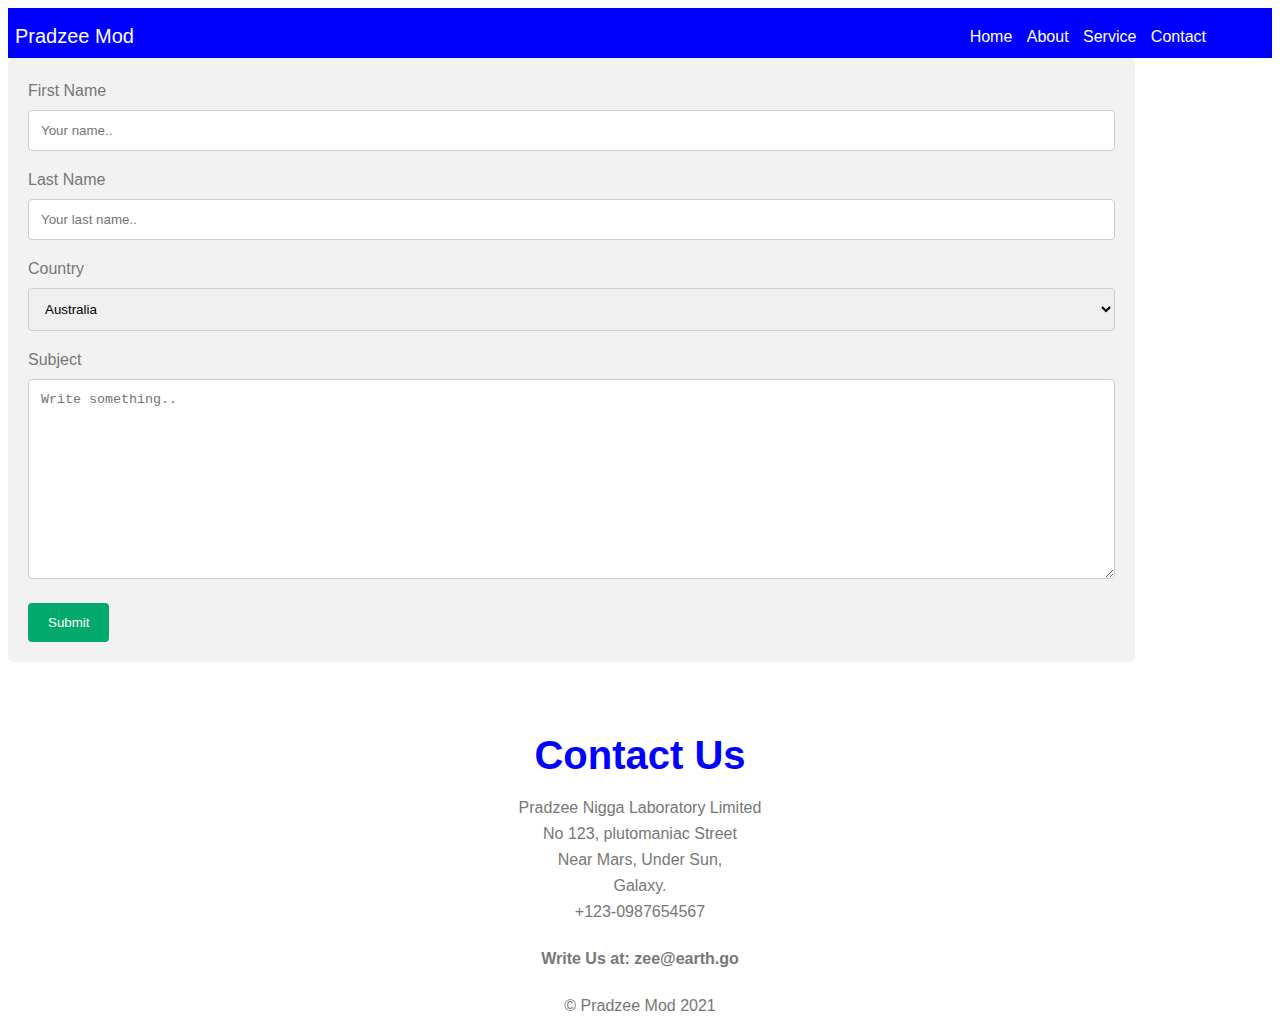
==== contact.html @ 88f4cdc7 "Add files via upload" ====
<!DOCTYPE html>
<html>
    <head>
        <title>Contact Us</title>
        <link rel="stylesheet" type="text/css" href="style.css">
		<meta name="viewport" content="width=device-width, initial-scale=1">
		
    </head>
    <body>
	    <section>
            <div class="nav">
                <div>Pradzee Mod</div>
                   <ul>
                       <li><a href="index.html">Home</a></li>
	                   <li><a href="about.html">About</a></li>
	                   <li><a href="service.html">Service</a></li>
	                   <li><a href="contact.html">Contact</a></li>
                    </ul>
                </div>
        </section>
		<section>
		    <div class="container">
                <form action="/action_page.php">
                    <label for="fname">First Name</label>
                        <input type="text" id="fname" name="firstname" placeholder="Your name..">
                    <label for="lname">Last Name</label>
                        <input type="text" id="lname" name="lastname" placeholder="Your last name..">
                    <label for="country">Country</label>
                        <select id="country" name="country">
                            <option value="australia">Australia</option>
                            <option value="canada">Canada</option>
                            <option value="usa">USA</option>
                        </select>

                    <label for="subject">Subject</label>
                        <textarea id="subject" name="subject" placeholder="Write something.." style="height:200px"></textarea>
                    <input type="submit" value="Submit">
                </form>
            </div>			
		</section>
		<section class="con">
		    <div class="contact">
			    <h1>Contact Us</h1>
				<p>Pradzee Nigga Laboratory Limited<br />
				   No 123, plutomaniac Street<br />
				   Near Mars, Under Sun,<br />
				   Galaxy.<br />
				   +123-0987654567
				</p>
				
				<h4>Write Us at: zee@earth.go</h4>
			</div>
		</section>
		<footer>
            <p class="footer">© Pradzee Mod 2021</p>
        </footer>
	<body>
</html>
---- style.css ----
body {
    font-family: sans-serif;
    color: #777777;
    line-height: 26px;
}
.purple-color {
    color: #8845f4;
}

.half-width{
    width:50%;
    float:left;
}
.img{
	width: 300px;
}
.side-img{
    width: 50%;
    padding-left: 25%;
}
.primary-btn {
    color: white;
    background-color: #8845f4;
    padding: 13px 42px;
    border-radius: 20px;
    text-decoration: none;
}
h1{
    font-size: 2.5em;
}
.container{
    padding-left:5%;
    display: inline-block;
}
.experiences {
    padding: 30px;
    margin: 30px;
    background-color: rgb(238, 251, 255);
    border-radius: 20px;
}
.experience-item {
    padding: 10px;
    border-left: 1px solid rgba(137, 130, 247, .2);
}
.footer{
	text-align: center;
}

.nav{
	height: 50px;
	background: blue;	
}
.nav div{
	padding-left:5%;
	display: inline-black;
	position: absolute;
	left: 0;
	padding: 15px;
	font-size: 20px;
	color: white;
}
.nav ul{
	position: absolute;
	right: 5px;
	padding-right:5%;
}
.nav ul li{
	display: inline-block;
}
.nav ul li a{
  padding: 5px;
  color: white;
  text-decoration: none;
}
.about {
	margin: 150px auto 0 auto;
	width: 500px;
}
.about h1{
    color: blue;
	text-align: center;
}
.about p{
    color: green;
	font-family: helvatica;
	text-align: justify;
}
.serv .servy{
	margin: 80px auto 0 auto;
	text-align: center;
}
.serv .servy h1{
	color: blue;
}
.servy .card ul{
	padding: 0;
}
.servy .card ul li{
	list-type: none;
	display: inline-block;
	margin: 20px;
	width: 300px;
}
.servy .card ul li p{
	text-align: justify;
	font-family: helvatica;
	color: green;
}
.con .contact{
	margin: 80px auto 0 auto;
	text-align: center;
}
.con .contact h1{
	color: blue;
}


body {font-family: Arial, Helvetica, sans-serif;}
* {box-sizing: border-box;}

input[type=text], select, textarea {
  width: 100%;
  padding: 12px;
  border: 1px solid #ccc;
  border-radius: 4px;
  box-sizing: border-box;
  margin-top: 6px;
  margin-bottom: 16px;
  resize: vertical;
}

input[type=submit] {
  background-color: #04AA6D;
  color: white;
  padding: 12px 20px;
  border: none;
  border-radius: 4px;
  cursor: pointer;
}

input[type=submit]:hover {
  background-color: #45a049;
}

.container {
  border-radius: 5px;
  background-color: #f2f2f2;
   padding: 20px;
}
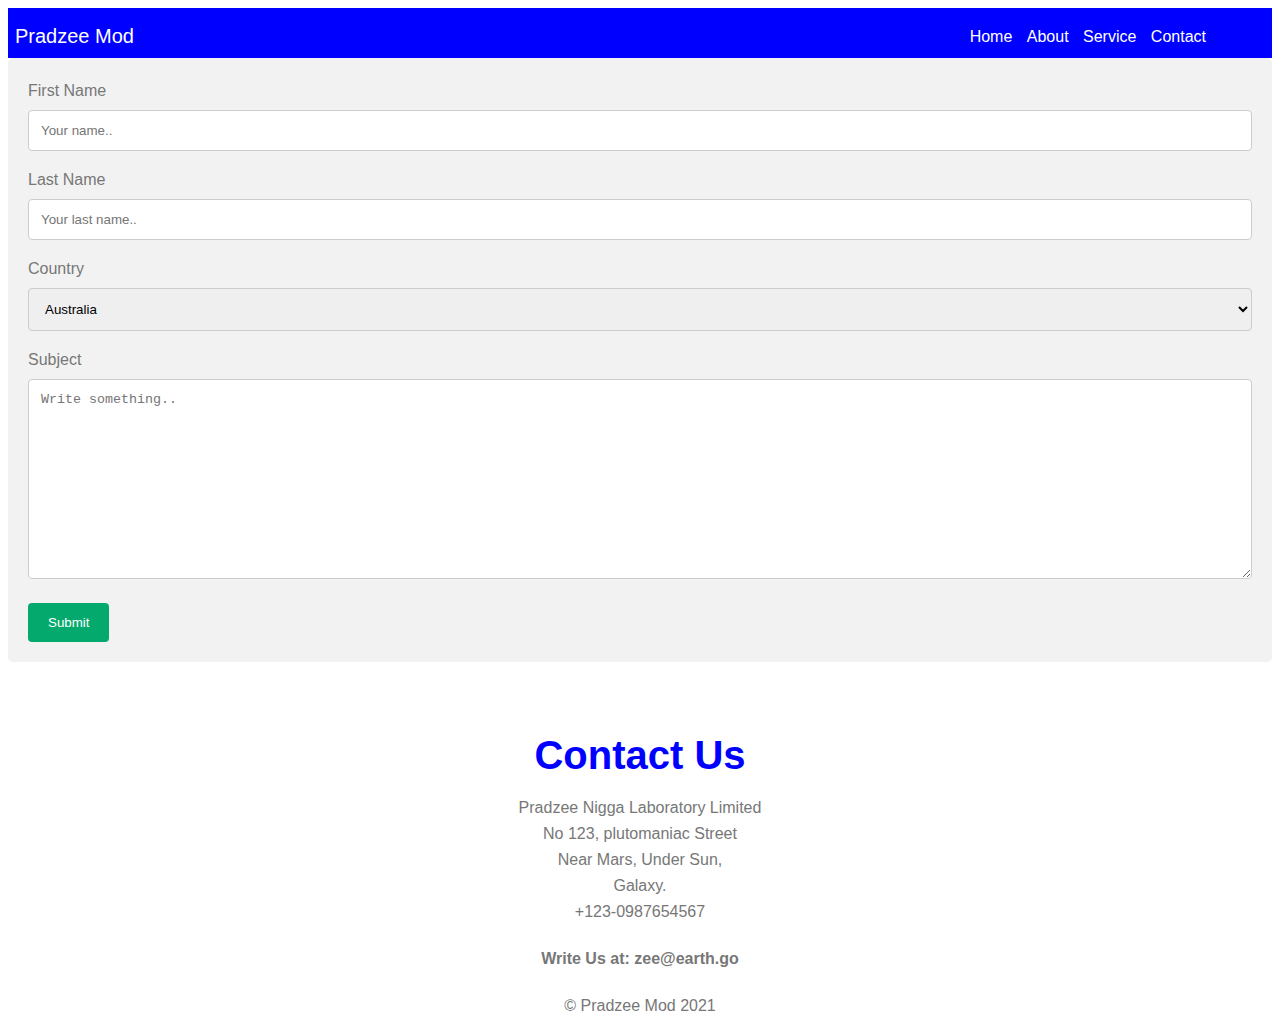
==== commit 98e4a10a: "Update contact.html" ====
--- a/contact.html
+++ b/contact.html
@@ -19,7 +19,7 @@
                 </div>
         </section>
 		<section>
-		    <div class="container">
+		    <div class="zelee">
                 <form action="/action_page.php">
                     <label for="fname">First Name</label>
                         <input type="text" id="fname" name="firstname" placeholder="Your name..">
@@ -55,4 +55,4 @@
             <p class="footer">© Pradzee Mod 2021</p>
         </footer>
 	<body>
-</html>+</html>
--- a/style.css
+++ b/style.css
@@ -142,7 +142,7 @@
   background-color: #45a049;
 }
 
-.container {
+.zelee {
   border-radius: 5px;
   background-color: #f2f2f2;
    padding: 20px;
